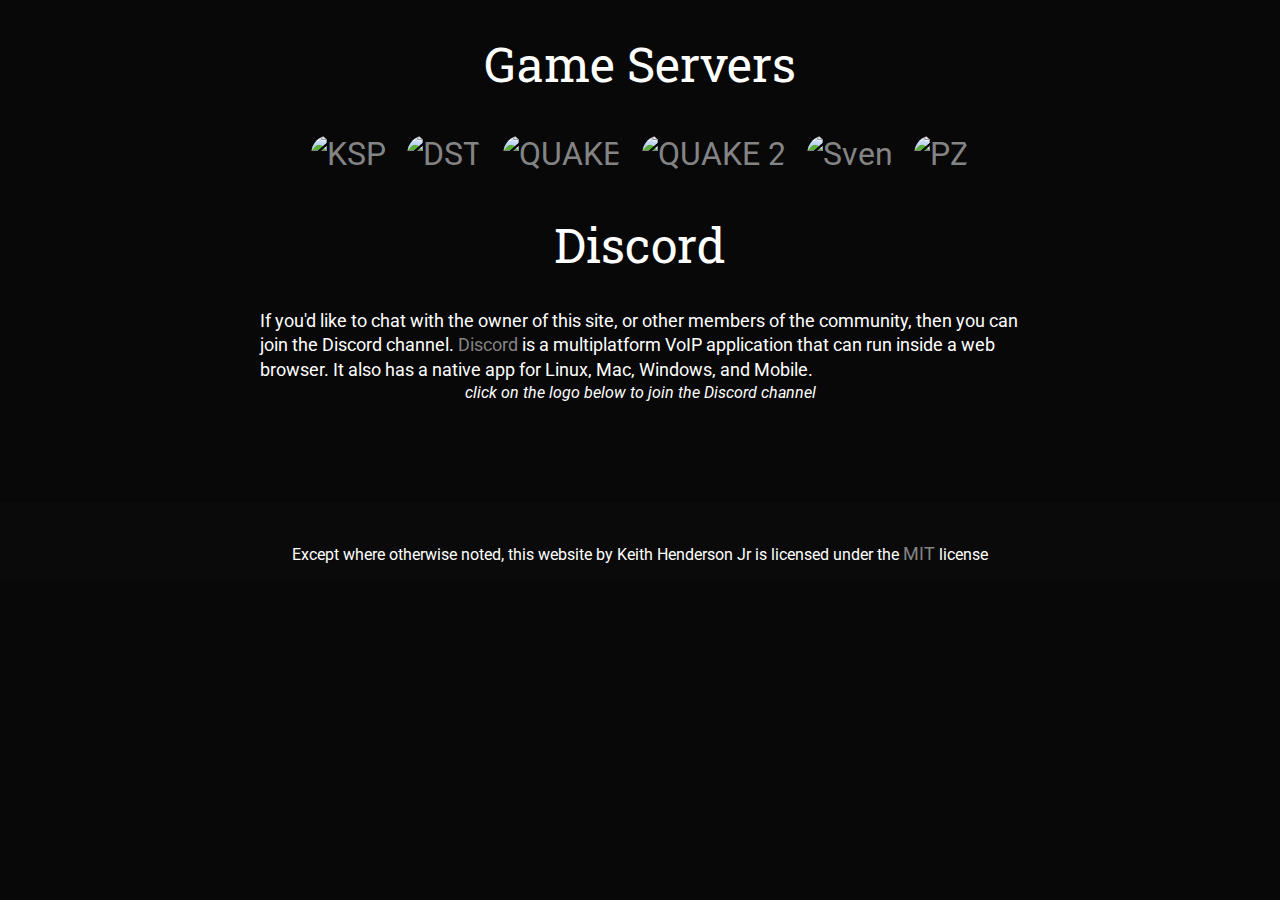
==== index.html @ 56367406 "Redesigned the site:   -removed some clutter by moving the social links   to the footer   -removed i" ====
<!DOCTYPE html>
<!-- I'm still learning here! http://web.archive.org/web/20161005234156/https://ghostsquad57.com/ -->
<html lang="en-US">
  <head>
    <meta charset="utf-8">
    <title>GhostSquad57 - Official Website</title>
    <meta property="og:image" content="https://i.imgur.com/WPpM9kD.png">
    <meta name="description" content="The Home of GhostSquad57">
    <meta name="keywords" content="Linux Gaming, GhostSquad57, Linux">
    <meta name="author" content="Keith Henderson Jr">
    <meta name="viewport" content="width=device-width, initial-scale=1.0"> <!-- for mobile scaling  -->
    <meta name="referrer" content="no-referrer">
    <link rel="stylesheet" type="text/css" href="/style.css">
    <link href="https://fonts.googleapis.com/css?family=Roboto|Roboto+Slab|Roboto+Mono|Lato|Open+Sans" rel="stylesheet" />
    <link rel="stylesheet" href="https://use.fontawesome.com/releases/v5.0.9/css/all.css" integrity="sha384-5SOiIsAziJl6AWe0HWRKTXlfcSHKmYV4RBF18PPJ173Kzn7jzMyFuTtk8JA7QQG1" crossorigin="anonymous">
    <link rel="icon" type="image/x-icon" href="/favicon.ico" />
  </head>
<body>

<div class="servers">
  <h1>Game Servers</h1>
  <ul>
    <li>
      <a href="#ksp">
        <img class="round" src="https://i.imgur.com/MyoWzZU.jpg" alt="KSP">
      </a>
    </li>
    <li>
      <a href="#dst">
        <img class="round" src="https://i.imgur.com/eATu5vo.jpg" alt="DST">
      </a>
    </li>
    <li>
      <a href="#quake">
        <img class="round" src="https://i.imgur.com/nVe7TCI.jpg" alt="QUAKE">
      </a>
    </li>
    <li>
      <a href="#quake2">
        <img class="round" src="https://i.imgur.com/ZENzcDO.jpg" alt="QUAKE 2">
      </a>
    </li>
    <li>
      <a href="#sven">
        <img class="round" src="https://i.imgur.com/ttKg9ml.png" alt="Sven">
      </a>
    </li>
    <li>
      <a href="#pz">
        <img class="round" src="https://i.imgur.com/2bw7NpO.jpg" alt="PZ">
      </a>
    </li>
  </ul>
</div>

<div id="ksp" class="hidden-box">
  <h2>Kerbal Space Program</h2>
  <p>
    • IP Address: ghostsquad57.com<br>
    • Port: 6702<br>
    • Software: <a href="https://d-mp.org/">DMP</a> is used to host the server<br>
    • Mods: <a href="https://mods.curse.com/ksp-mods/kerbal/228561-kerbal-inventory-system-kis">KIS</a> and <a href="https://mods.curse.com/ksp-mods/kerbal/223900-kerbal-attachment-system-kas">KAS</a><br>
    • Gamemode: Sandbox<br>
    • Difficulty: Normal<br>
    • WarpMode: Subspace<br>
    • Maxplayers: 10
  </p>
</div>

<div id="dst" class="hidden-box">
  <h2>Don't Starve Together</h2>
  <p>
    • IP Address: ghostsquad57.com<br>
    • Port: 10998<br>
    • Mods: None<br>
    • Gamemode: Endless - Cooperative<br>
    • Maxplayers: 10<br>
    • Special Thanks: Thanks to Redakted for helping setup Caves!
  </p>
</div>

<div id="quake" class="hidden-box">
  <h2>QUAKE</h2>
  <p>
    • IP Address: ghostsquad57.com<br>
    • Port: 28501<br>
    • Software: <a href="http://nquake.com/">nQuakesv</a><br>
    • Mods: KTX and QWFWD<br>
    • Gamemode: Free-For-All (FFA)<br>
    • Maps: dm4, dm6 and hate<br>
    • Maxplayers: 8
  </p>
</div>

<div id="quake2" class="hidden-box">
  <h2>QUAKE 2</h2>
  <p>
    • IP Address: ghostsquad57.com<br>
    • Port: 27910<br>
    • Software: <a href="http://skuller.net/q2pro/">q2pro</a><br>
    • Mods: None<br>
    • Gamemode: Free-For-All (FFA)<br>
    • Maps: q2dm1 through q2dm8<br>
    • Maxplayers: 8
  </p>
</div>

<div id="sven" class="hidden-box">
  <h2>Sven Co-Op</h2>
  <p>
    • IP Address: ghostsquad57.com<br>
    • Port: 28015<br>
    • Mods: <a href="https://forums.svencoop.com/showthread.php/44067-Plugin-Anti-Rush">Anti-Rush</a><br>
    • Maps: Standard Sven Maps<br>
    • Maxplayers: 8
  </p>
</div>

<div id="pz" class="hidden-box">
  <h2>Project Zomboid</h2>
  <p>
    • IP Address: ghostsquad57.com<br>
    • Port: 16261<br>
    • Mode: PvP/PvE<br>
    • Mods: MoreBuild, ORGM, ORGMSilencer, POS, PZGate, CraftHelper, GlobalRadios, svgMCerdato<br>
    • Maps: Vanilla Maps<br>
    • Sandbox Vars: You can find the SandboxVars file <a href="https://pastebin.com/raw/GgDtdbA8">here</a><br>
    • Maxplayers: 32
  </p>
</div>

<div class="discord">
  <h1>Discord</h1>
  <p>
    If you'd like to chat with the owner of this site, or other members of the community, then you can join the Discord channel.
    <a href="https://discordapp.com/">Discord</a> is a multiplatform VoIP application that can run inside a web browser. It also has a native app for Linux, Mac, Windows, and Mobile.
  </p>
   <em>click on the logo below to join the Discord channel</em>
   <br>
   <a href="https://discord.gg/r5ksmmE">
   <i class="fab fa-discord fa-fw fa-lg" aria-hidden="true"></i>
  </a>
</div>

<footer>
  <div class="social">
      <ul>
        <li>
          <a href="mailto:keithhendersonjr@gmail.com">
            <i class="fa fa-envelope fa-fw fa-lg" aria-hidden="true"></i>
          </a>
        </li>
        <li>
          <a href="https://twitter.com/GhostSquad57">
            <i class="fab fa-twitter fa-fw fa-lg" aria-hidden="true"></i>
          </a>
        </li>
        <li>
          <a href="https://www.youtube.com/channel/UCQZbfMs3ytzjT0hLEvJPvcQ"><i class="fab fa-youtube fa-fw fa-lg" aria-hidden="true"></i>
          </a>
        </li>
        <li>
          <a href="https://www.twitch.tv/ghostsquad57"><i class="fab fa-twitch fa-fw fa-lg" aria-hidden="true"></i>
          </a>
        </li>
        <li>
          <a href="https://keybase.io/ghostsquad57"><i class="fa fa-key fa-fw fa-lg" aria-hidden="true"></i>
          </a>
        </li>
        <li>
          <a href="https://github.com/GhostSquad57/website"><i class="fab fa-github fa-fw fa-lg" aria-hidden="true"></i>
          </a>
        </li>
      </ul>
  Except where otherwise noted, this website by Keith Henderson Jr is licensed under the <a rel="license" href="https://raw.githubusercontent.com/GhostSquad57/website/master/LICENSE">MIT</a> license
</footer>

</body>
</html>
---- style.css ----
/* main css file used for ghostsquad57.com
 * I prefer keeping text aligned in the middle
 * I'm also fond of using a serif font for headings
 * I personally like a dark style for webpages
 * rem is used for font sizes because I find it easier to use
 * */

html, body {
  background-color: #080808;
  color: #ffffff;
  font-family: 'Roboto','Lato','Open Sans',sans-serif;
  text-align: center;
  margin: 0px;
  padding: 0px;
  background-image: url("https://i.imgur.com/XnUmEDv.png");
  background-attachment: fixed;
  background-position: center;
  background-repeat: no-repeat;
  background-size: cover;
}

header {
  margin-top: 50px;
}

h1+p {
  text-align: left;
  font-size: 1.1rem;
  max-width: 760px;
  margin: auto;
  line-height: 140%;
}

.center {
  margin: auto;
}

.round {
  border-radius: 256px;
  transition: border-radius 0.6s;
}

.round:hover {
  border-radius: 10px;
}

.blur:hover {
  filter: blur(3px);
}

.closebutton {
  float: right;
  font-size: 32px;
}

code {
  font-family: 'Roboto Mono','monospace';
  color: #008000;
  background: black;
  padding: 3px;
}

ul {
    list-style-type: none; /* prevents markers */
    margin: 0;
    padding: 0;
    font-size: 1.4rem;
}

ul h1 {
  margin-top: 50px;
}

.servers ul li {
  display: inline-block;
}

div li a {
  display: block;
  font-size: 2rem;
  color: white; /* elements start white */
  text-align: center;
  padding: 8px 8px;
  text-decoration: none;
  transition: background-color 0.2s; /* transition from color to hover color */
}

div.discord a i {
 font-size: 200px;
 padding-top: 35px;
}

div.discord a i:hover {
  color: #7289DA;
}

div.social li a:hover {
  background-color: #ffffff; /* color to change on hover of anchor elements */
  color: #1c1c1c;
}

div.social ul li {
  display: inline-block;
}

div.social a {
  font-size: 18px;
}

h1,h2,h3,h4,h5,h6 { /* I like serif fonts for headers, mka? */
  font-family: "Roboto Slab",serif;
  font-weight: normal;
}

h1 {
  font-size: 3rem;
}

h2 {
  font-size: 2.6rem;
}

p {
  /*max-width: 65%;
  min-width: 65%;*/
}

a:link {
  color: #848484;
  text-decoration: none;
}

a:visited {
  color: #848484;
}

a:hover {
  color: white;
  text-decoration: underline;
}

a:active {
  color: white;
}

.hidden-box {
  display: none;
}

#ksp:target,#dst:target,#quake:target,#quake2:target,#sven:target,#pz:target {
  display: block;
}

footer {
  background: #0A0A0A;
  padding-bottom: 15px;
  padding-top: 15px;
  width: 100%;
  margin-top: 100px;
}
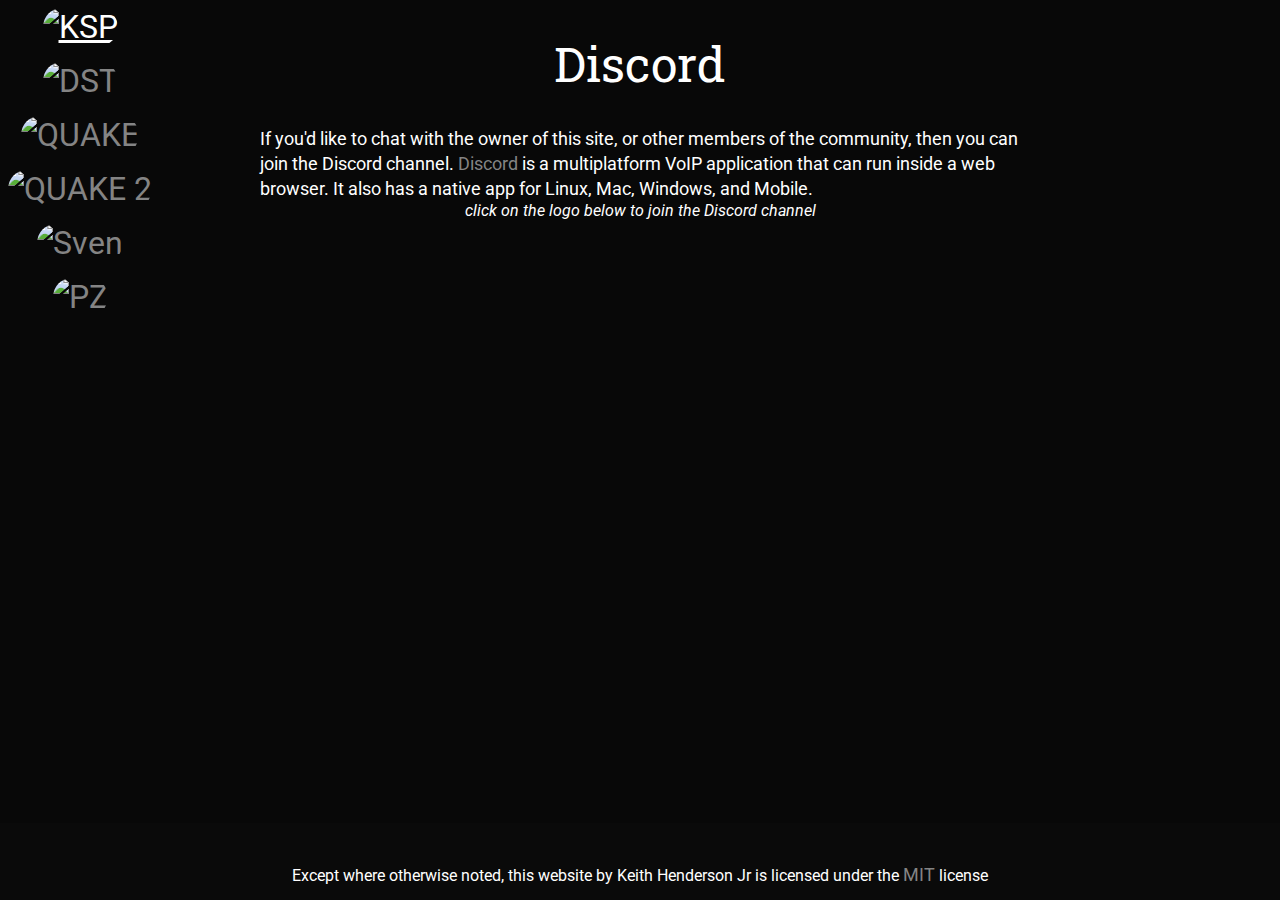
==== commit 382e3769: "Did a complete redesign of the wait:  The goal was to make the site much more appealing and simplist" ====
--- a/index.html
+++ b/index.html
@@ -18,7 +18,6 @@
 <body>
 
 <div class="servers">
-  <h1>Game Servers</h1>
   <ul>
     <li>
       <a href="#ksp">
@@ -53,7 +52,14 @@
   </ul>
 </div>
 
+<div id="close-btn" class="hidden-box">
+  <i class="fas fa-times"></i>
+</div>
+
 <div id="ksp" class="hidden-box">
+  <a class="closebutton" href="#">
+    <i class="fa fa-times" aria-hidden="true"></i>
+  </a>
   <h2>Kerbal Space Program</h2>
   <p>
     • IP Address: ghostsquad57.com<br>
@@ -68,6 +74,9 @@
 </div>
 
 <div id="dst" class="hidden-box">
+  <a class="closebutton" href="#">
+    <i class="fa fa-times" aria-hidden="true"></i>
+  </a>
   <h2>Don't Starve Together</h2>
   <p>
     • IP Address: ghostsquad57.com<br>
@@ -80,6 +89,9 @@
 </div>
 
 <div id="quake" class="hidden-box">
+  <a class="closebutton" href="#">
+    <i class="fa fa-times" aria-hidden="true"></i>
+  </a>
   <h2>QUAKE</h2>
   <p>
     • IP Address: ghostsquad57.com<br>
@@ -93,6 +105,9 @@
 </div>
 
 <div id="quake2" class="hidden-box">
+  <a class="closebutton" href="#">
+    <i class="fa fa-times" aria-hidden="true"></i>
+  </a>
   <h2>QUAKE 2</h2>
   <p>
     • IP Address: ghostsquad57.com<br>
@@ -106,6 +121,9 @@
 </div>
 
 <div id="sven" class="hidden-box">
+  <a class="closebutton" href="#">
+    <i class="fa fa-times" aria-hidden="true"></i>
+  </a>
   <h2>Sven Co-Op</h2>
   <p>
     • IP Address: ghostsquad57.com<br>
@@ -117,6 +135,9 @@
 </div>
 
 <div id="pz" class="hidden-box">
+  <a class="closebutton" href="#">
+    <i class="fa fa-times" aria-hidden="true"></i>
+  </a>
   <h2>Project Zomboid</h2>
   <p>
     • IP Address: ghostsquad57.com<br>
--- a/style.css
+++ b/style.css
@@ -12,11 +12,6 @@
   text-align: center;
   margin: 0px;
   padding: 0px;
-  background-image: url("https://i.imgur.com/XnUmEDv.png");
-  background-attachment: fixed;
-  background-position: center;
-  background-repeat: no-repeat;
-  background-size: cover;
 }
 
 header {
@@ -71,8 +66,19 @@
   margin-top: 50px;
 }
 
+.servers {
+  position: absolute;
+  top: 0px;
+  z-index: 100;
+}
+
 .servers ul li {
-  display: inline-block;
+  display: block;
+}
+
+.servers ul li img {
+  height: 50px;
+  width: 50px;
 }
 
 div li a {
@@ -149,6 +155,32 @@
 
 #ksp:target,#dst:target,#quake:target,#quake2:target,#sven:target,#pz:target {
   display: block;
+  position: fixed;
+  top: 0;
+  left: 0;
+  right: 0;
+  bottom: 0;
+  overflow: auto;
+  z-index: 1;
+}
+
+#ksp:target {
+  background-image: url("https://i.imgur.com/bnFsbS3.jpg");
+}
+#dst:target {
+  background-image: url("https://i.imgur.com/x9iUBlf.jpg");
+}
+#quake:target {
+  background-image: url("https://i.imgur.com/x0i64Zm.png");
+}
+#quake2:target {
+  background-image: url("https://i.imgur.com/SgMrTpa.jpg");
+}
+#sven:target {
+  background-image: url("https://i.imgur.com/UF6Lptv.png");
+}
+#pz:target {
+  background-image: url("https://i.imgur.com/3DWmIzN.jpg");
 }
 
 footer {
@@ -157,4 +189,7 @@
   padding-top: 15px;
   width: 100%;
   margin-top: 100px;
+  position: fixed;
+  bottom: 0px;
+  z-index: 100;
 }
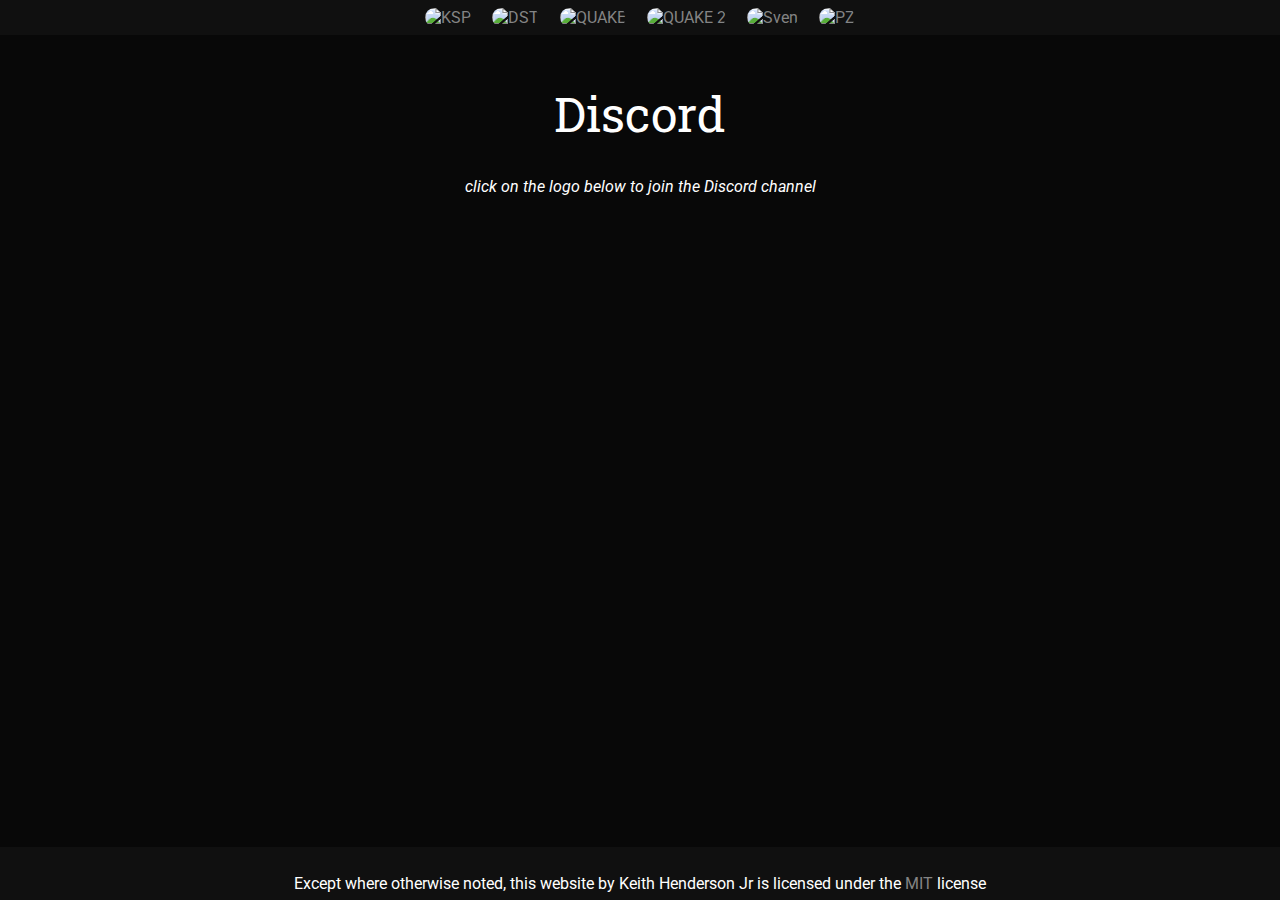
==== commit 2a0b29d0: "-Modified the site to be more mobile friendly" ====
--- a/index.html
+++ b/index.html
@@ -14,47 +14,50 @@
     <link href="https://fonts.googleapis.com/css?family=Roboto|Roboto+Slab|Roboto+Mono|Lato|Open+Sans" rel="stylesheet" />
     <link rel="stylesheet" href="https://use.fontawesome.com/releases/v5.0.9/css/all.css" integrity="sha384-5SOiIsAziJl6AWe0HWRKTXlfcSHKmYV4RBF18PPJ173Kzn7jzMyFuTtk8JA7QQG1" crossorigin="anonymous">
     <link rel="icon" type="image/x-icon" href="/favicon.ico" />
+    <script src="script.js"></script>
   </head>
 <body>
 
-<div class="servers">
+<header>
+  <button id="serv-btn" onclick="toggleServers()">
+    <i class="fas fa-bars" onclick="toggleServers"></i>
+  </button>
+</div>
   <ul>
-    <li>
-      <a href="#ksp">
-        <img class="round" src="https://i.imgur.com/MyoWzZU.jpg" alt="KSP">
-      </a>
-    </li>
-    <li>
-      <a href="#dst">
-        <img class="round" src="https://i.imgur.com/eATu5vo.jpg" alt="DST">
-      </a>
-    </li>
-    <li>
-      <a href="#quake">
-        <img class="round" src="https://i.imgur.com/nVe7TCI.jpg" alt="QUAKE">
-      </a>
-    </li>
-    <li>
-      <a href="#quake2">
-        <img class="round" src="https://i.imgur.com/ZENzcDO.jpg" alt="QUAKE 2">
-      </a>
-    </li>
-    <li>
-      <a href="#sven">
-        <img class="round" src="https://i.imgur.com/ttKg9ml.png" alt="Sven">
-      </a>
-    </li>
-    <li>
-      <a href="#pz">
-        <img class="round" src="https://i.imgur.com/2bw7NpO.jpg" alt="PZ">
-      </a>
-    </li>
+    <div id="servers" class="social">
+      <li>
+        <a href="#ksp">
+          <img class="round" src="https://i.imgur.com/MyoWzZU.jpg" alt="KSP">
+        </a>
+      </li>
+      <li>
+        <a href="#dst">
+          <img class="round" src="https://i.imgur.com/eATu5vo.jpg" alt="DST">
+        </a>
+      </li>
+      <li>
+        <a href="#quake">
+          <img class="round" src="https://i.imgur.com/nVe7TCI.jpg" alt="QUAKE">
+        </a>
+      </li>
+      <li>
+        <a href="#quake2">
+          <img class="round" src="https://i.imgur.com/ZENzcDO.jpg" alt="QUAKE 2">
+        </a>
+      </li>
+      <li>
+        <a href="#sven">
+          <img class="round" src="https://i.imgur.com/ttKg9ml.png" alt="Sven">
+        </a>
+      </li>
+      <li>
+        <a href="#pz">
+          <img class="round" src="https://i.imgur.com/2bw7NpO.jpg" alt="PZ">
+        </a>
+      </li>
+    </div>
   </ul>
-</div>
-
-<div id="close-btn" class="hidden-box">
-  <i class="fas fa-times"></i>
-</div>
+</header>
 
 <div id="ksp" class="hidden-box">
   <a class="closebutton" href="#">
@@ -152,10 +155,6 @@
 
 <div class="discord">
   <h1>Discord</h1>
-  <p>
-    If you'd like to chat with the owner of this site, or other members of the community, then you can join the Discord channel.
-    <a href="https://discordapp.com/">Discord</a> is a multiplatform VoIP application that can run inside a web browser. It also has a native app for Linux, Mac, Windows, and Mobile.
-  </p>
    <em>click on the logo below to join the Discord channel</em>
    <br>
    <a href="https://discord.gg/r5ksmmE">
@@ -163,6 +162,9 @@
   </a>
 </div>
 
+<div class="mobile-padding">
+</div>
+
 <footer>
   <div class="social">
       <ul>
--- a/style.css
+++ b/style.css
@@ -14,10 +14,6 @@
   padding: 0px;
 }
 
-header {
-  margin-top: 50px;
-}
-
 h1+p {
   text-align: left;
   font-size: 1.1rem;
@@ -32,7 +28,7 @@
 
 .round {
   border-radius: 256px;
-  transition: border-radius 0.6s;
+  transition: border-radius 0.3s;
 }
 
 .round:hover {
@@ -45,7 +41,10 @@
 
 .closebutton {
   float: right;
-  font-size: 32px;
+  font-size: 2rem;
+  position: absolute;
+  top: 5px;
+  right: 8px;
 }
 
 code {
@@ -56,29 +55,53 @@
 }
 
 ul {
-    list-style-type: none; /* prevents markers */
-    margin: 0;
-    padding: 0;
-    font-size: 1.4rem;
-}
-
-ul h1 {
-  margin-top: 50px;
-}
-
-.servers {
-  position: absolute;
+  list-style-type: none; /* prevents markers */
+  margin: 0;
+  padding: 0;
+  font-size: 1.4rem;
+}
+
+header {
+  position: fixed;
+  width: 100%;
   top: 0px;
-  z-index: 100;
-}
-
-.servers ul li {
-  display: block;
-}
-
-.servers ul li img {
-  height: 50px;
-  width: 50px;
+  background: #101010;
+}
+
+header ul li {
+  display: inline-block
+}
+
+header ul li img {
+  height: 3rem;
+  width: 3rem;
+}
+
+#serv-btn {
+  display: none;
+  margin: auto;
+  font-size: 32px;
+  color: white;
+  background-color: #101010;
+  text-decoration: none;
+  text-align: center;
+  border: none;
+}
+
+@media only screen and (max-width: 600px) {
+  header ul li img {
+    height: 2rem;
+    width: 2rem;
+  }
+  .mobile-padding {
+    padding-bottom: 140px;
+  }
+  #servers {
+    display: none;
+  }
+  #serv-btn {
+    display: block;
+  }
 }
 
 div li a {
@@ -110,7 +133,7 @@
 }
 
 div.social a {
-  font-size: 18px;
+  font-size: 1rem;
 }
 
 h1,h2,h3,h4,h5,h6 { /* I like serif fonts for headers, mka? */
@@ -120,6 +143,7 @@
 
 h1 {
   font-size: 3rem;
+  padding-top: 50px;
 }
 
 h2 {
@@ -151,6 +175,12 @@
 
 .hidden-box {
   display: none;
+  font-size: 1rem;
+}
+
+.hidden-box p {
+  margin-right: auto;
+  margin-left: auto;
 }
 
 #ksp:target,#dst:target,#quake:target,#quake2:target,#sven:target,#pz:target {
@@ -161,35 +191,17 @@
   right: 0;
   bottom: 0;
   overflow: auto;
-  z-index: 1;
-}
-
-#ksp:target {
-  background-image: url("https://i.imgur.com/bnFsbS3.jpg");
-}
-#dst:target {
-  background-image: url("https://i.imgur.com/x9iUBlf.jpg");
-}
-#quake:target {
-  background-image: url("https://i.imgur.com/x0i64Zm.png");
-}
-#quake2:target {
-  background-image: url("https://i.imgur.com/SgMrTpa.jpg");
-}
-#sven:target {
-  background-image: url("https://i.imgur.com/UF6Lptv.png");
-}
-#pz:target {
-  background-image: url("https://i.imgur.com/3DWmIzN.jpg");
+  background-color: #080808;
 }
 
 footer {
-  background: #0A0A0A;
-  padding-bottom: 15px;
-  padding-top: 15px;
+  font-size: 1rem;
+  background: #101010;
+  padding-bottom: 7px;
+  padding-top: 1px;
   width: 100%;
   margin-top: 100px;
   position: fixed;
   bottom: 0px;
-  z-index: 100;
-}
+  z-index: 1;
+}
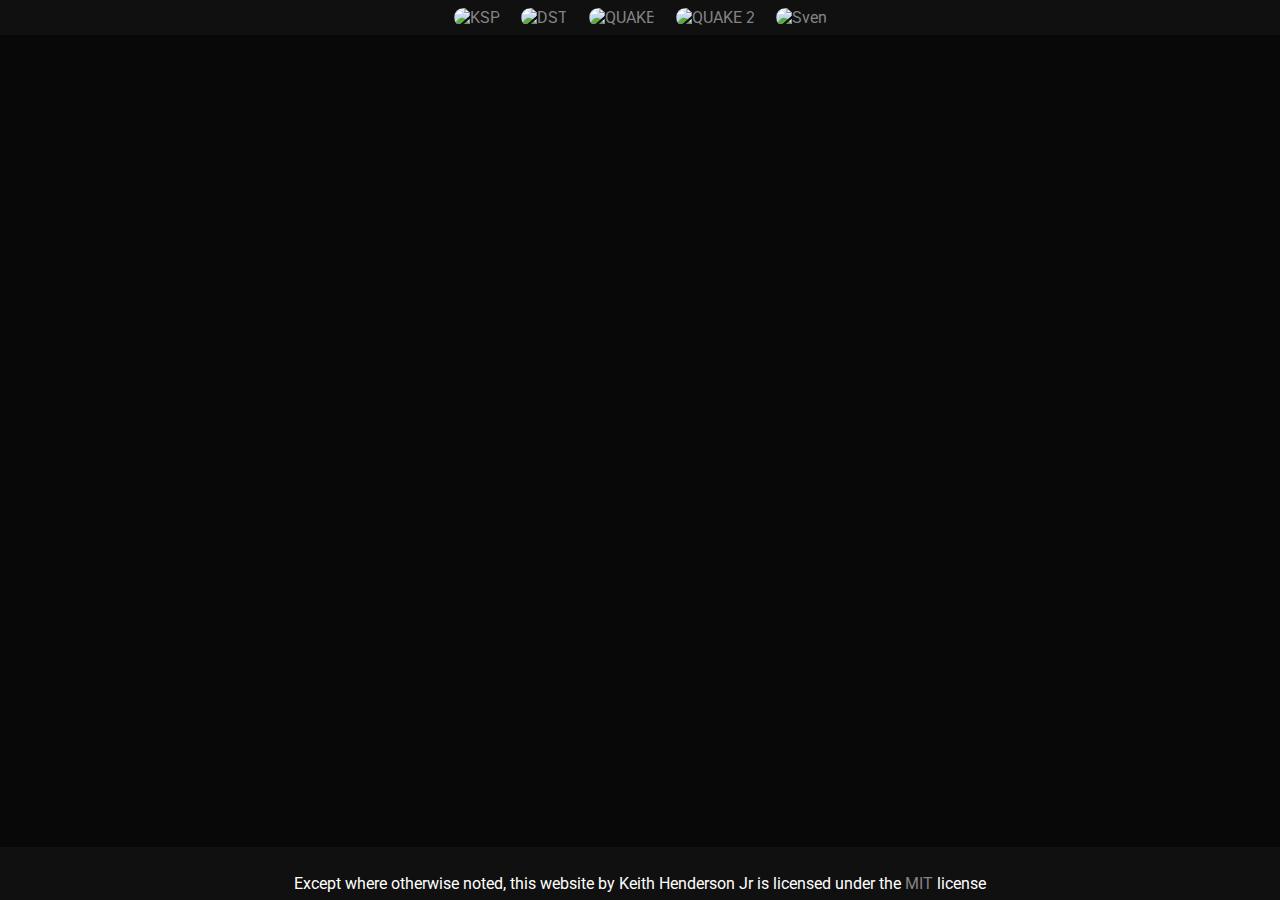
==== commit 158ba669: "Removed the zomboid server for good." ====
--- a/index.html
+++ b/index.html
@@ -48,11 +48,6 @@
       <li>
         <a href="#sven">
           <img class="round" src="https://i.imgur.com/ttKg9ml.png" alt="Sven">
-        </a>
-      </li>
-      <li>
-        <a href="#pz">
-          <img class="round" src="https://i.imgur.com/2bw7NpO.jpg" alt="PZ">
         </a>
       </li>
     </div>
@@ -137,32 +132,10 @@
   </p>
 </div>
 
-<div id="pz" class="hidden-box">
-  <a class="closebutton" href="#">
-    <i class="fa fa-times" aria-hidden="true"></i>
-  </a>
-  <h2>Project Zomboid</h2>
-  <p>
-    • IP Address: ghostsquad57.com<br>
-    • Port: 16261<br>
-    • Mode: PvP/PvE<br>
-    • Mods: MoreBuild, ORGM, ORGMSilencer, POS, PZGate, CraftHelper, GlobalRadios, svgMCerdato<br>
-    • Maps: Vanilla Maps<br>
-    • Sandbox Vars: You can find the SandboxVars file <a href="https://pastebin.com/raw/GgDtdbA8">here</a><br>
-    • Maxplayers: 32
-  </p>
-</div>
-
 <div class="discord">
-  <h1>Discord</h1>
-   <em>click on the logo below to join the Discord channel</em>
-   <br>
-   <a href="https://discord.gg/r5ksmmE">
+  <a href="https://discord.gg/r5ksmmE">
    <i class="fab fa-discord fa-fw fa-lg" aria-hidden="true"></i>
   </a>
-</div>
-
-<div class="mobile-padding">
 </div>
 
 <footer>
--- a/style.css
+++ b/style.css
@@ -62,7 +62,6 @@
 }
 
 header {
-  position: fixed;
   width: 100%;
   top: 0px;
   background: #101010;
@@ -92,9 +91,6 @@
   header ul li img {
     height: 2rem;
     width: 2rem;
-  }
-  .mobile-padding {
-    padding-bottom: 140px;
   }
   #servers {
     display: none;
@@ -114,9 +110,11 @@
   transition: background-color 0.2s; /* transition from color to hover color */
 }
 
-div.discord a i {
- font-size: 200px;
- padding-top: 35px;
+div.discord {
+  font-size: 200px;
+  margin: auto;
+  padding-top: 75px;
+  z-index: 0;
 }
 
 div.discord a i:hover {
@@ -183,7 +181,7 @@
   margin-left: auto;
 }
 
-#ksp:target,#dst:target,#quake:target,#quake2:target,#sven:target,#pz:target {
+#ksp:target,#dst:target,#quake:target,#quake2:target,#sven:target {
   display: block;
   position: fixed;
   top: 0;
@@ -192,6 +190,7 @@
   bottom: 0;
   overflow: auto;
   background-color: #080808;
+  z-index: 1;
 }
 
 footer {
@@ -200,7 +199,6 @@
   padding-bottom: 7px;
   padding-top: 1px;
   width: 100%;
-  margin-top: 100px;
   position: fixed;
   bottom: 0px;
   z-index: 1;
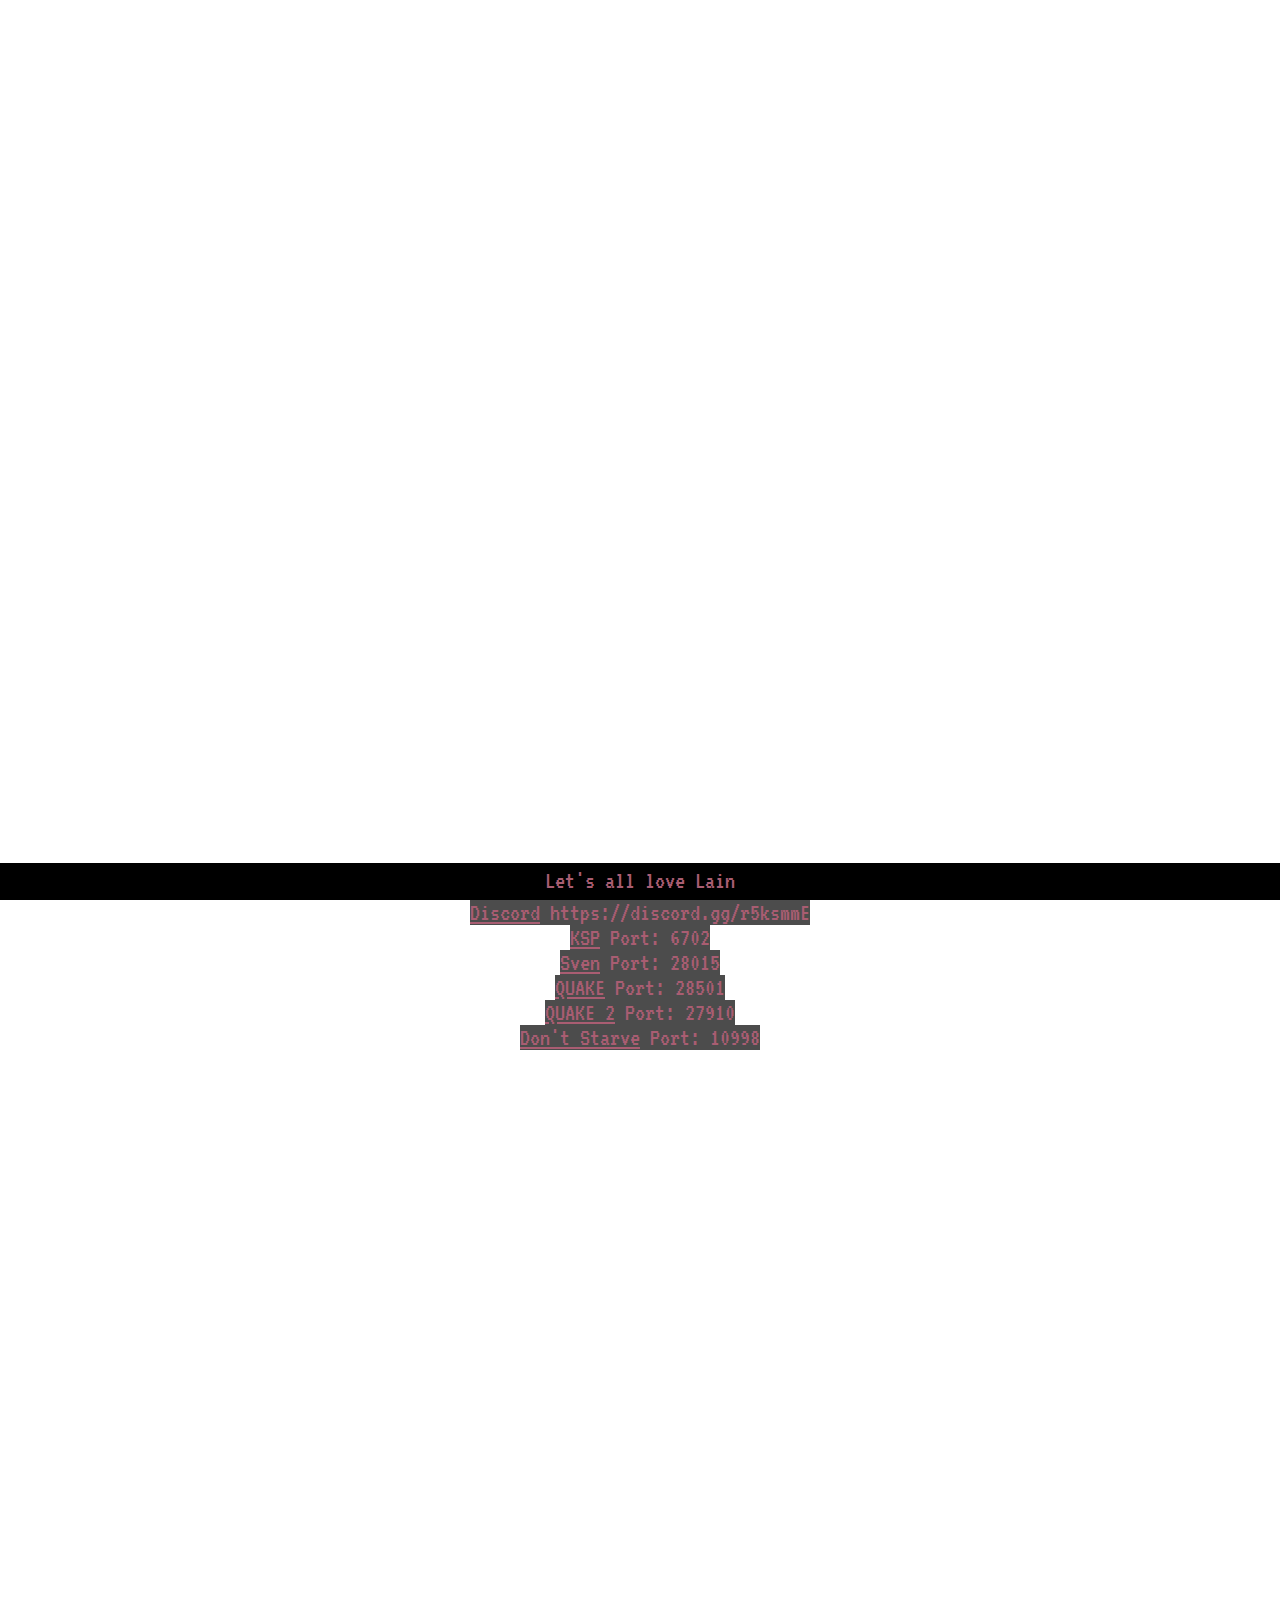
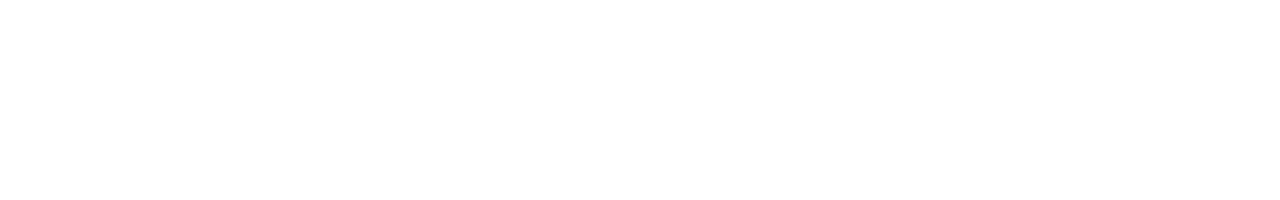
==== commit c933cce9: "Welcome to my new site!" ====
--- a/index.html
+++ b/index.html
@@ -3,172 +3,47 @@
 <html lang="en-US">
   <head>
     <meta charset="utf-8">
-    <title>GhostSquad57 - Official Website</title>
-    <meta property="og:image" content="https://i.imgur.com/WPpM9kD.png">
-    <meta name="description" content="The Home of GhostSquad57">
-    <meta name="keywords" content="Linux Gaming, GhostSquad57, Linux">
+    <title>welcome</title>
+    <meta name="description" content="homepage for ghostsquad57">
+    <meta name="keywords" content="Linux Gaming, GhostSquad57, Linux, lain">
     <meta name="author" content="Keith Henderson Jr">
     <meta name="viewport" content="width=device-width, initial-scale=1.0"> <!-- for mobile scaling  -->
     <meta name="referrer" content="no-referrer">
     <link rel="stylesheet" type="text/css" href="/style.css">
-    <link href="https://fonts.googleapis.com/css?family=Roboto|Roboto+Slab|Roboto+Mono|Lato|Open+Sans" rel="stylesheet" />
-    <link rel="stylesheet" href="https://use.fontawesome.com/releases/v5.0.9/css/all.css" integrity="sha384-5SOiIsAziJl6AWe0HWRKTXlfcSHKmYV4RBF18PPJ173Kzn7jzMyFuTtk8JA7QQG1" crossorigin="anonymous">
+    <link href="https://fonts.googleapis.com/css?family=Roboto|Roboto+Slab|Roboto+Mono|Lato|Open+Sans|VT323" rel="stylesheet" />
     <link rel="icon" type="image/x-icon" href="/favicon.ico" />
-    <script src="script.js"></script>
   </head>
+
 <body>
+<audio autoplay loop>
+  <source src="https://my.mixtape.moe/zvxhwe.aac" type="audio/aac">
+</audio>
+<div class="parallax"></div>
 
-<header>
-  <button id="serv-btn" onclick="toggleServers()">
-    <i class="fas fa-bars" onclick="toggleServers"></i>
-  </button>
-</div>
-  <ul>
-    <div id="servers" class="social">
-      <li>
-        <a href="#ksp">
-          <img class="round" src="https://i.imgur.com/MyoWzZU.jpg" alt="KSP">
-        </a>
-      </li>
-      <li>
-        <a href="#dst">
-          <img class="round" src="https://i.imgur.com/eATu5vo.jpg" alt="DST">
-        </a>
-      </li>
-      <li>
-        <a href="#quake">
-          <img class="round" src="https://i.imgur.com/nVe7TCI.jpg" alt="QUAKE">
-        </a>
-      </li>
-      <li>
-        <a href="#quake2">
-          <img class="round" src="https://i.imgur.com/ZENzcDO.jpg" alt="QUAKE 2">
-        </a>
-      </li>
-      <li>
-        <a href="#sven">
-          <img class="round" src="https://i.imgur.com/ttKg9ml.png" alt="Sven">
-        </a>
-      </li>
-    </div>
-  </ul>
-</header>
-
-<div id="ksp" class="hidden-box">
-  <a class="closebutton" href="#">
-    <i class="fa fa-times" aria-hidden="true"></i>
-  </a>
-  <h2>Kerbal Space Program</h2>
-  <p>
-    • IP Address: ghostsquad57.com<br>
-    • Port: 6702<br>
-    • Software: <a href="https://d-mp.org/">DMP</a> is used to host the server<br>
-    • Mods: <a href="https://mods.curse.com/ksp-mods/kerbal/228561-kerbal-inventory-system-kis">KIS</a> and <a href="https://mods.curse.com/ksp-mods/kerbal/223900-kerbal-attachment-system-kas">KAS</a><br>
-    • Gamemode: Sandbox<br>
-    • Difficulty: Normal<br>
-    • WarpMode: Subspace<br>
-    • Maxplayers: 10
-  </p>
-</div>
-
-<div id="dst" class="hidden-box">
-  <a class="closebutton" href="#">
-    <i class="fa fa-times" aria-hidden="true"></i>
-  </a>
-  <h2>Don't Starve Together</h2>
-  <p>
-    • IP Address: ghostsquad57.com<br>
-    • Port: 10998<br>
-    • Mods: None<br>
-    • Gamemode: Endless - Cooperative<br>
-    • Maxplayers: 10<br>
-    • Special Thanks: Thanks to Redakted for helping setup Caves!
-  </p>
-</div>
-
-<div id="quake" class="hidden-box">
-  <a class="closebutton" href="#">
-    <i class="fa fa-times" aria-hidden="true"></i>
-  </a>
-  <h2>QUAKE</h2>
-  <p>
-    • IP Address: ghostsquad57.com<br>
-    • Port: 28501<br>
-    • Software: <a href="http://nquake.com/">nQuakesv</a><br>
-    • Mods: KTX and QWFWD<br>
-    • Gamemode: Free-For-All (FFA)<br>
-    • Maps: dm4, dm6 and hate<br>
-    • Maxplayers: 8
-  </p>
-</div>
-
-<div id="quake2" class="hidden-box">
-  <a class="closebutton" href="#">
-    <i class="fa fa-times" aria-hidden="true"></i>
-  </a>
-  <h2>QUAKE 2</h2>
-  <p>
-    • IP Address: ghostsquad57.com<br>
-    • Port: 27910<br>
-    • Software: <a href="http://skuller.net/q2pro/">q2pro</a><br>
-    • Mods: None<br>
-    • Gamemode: Free-For-All (FFA)<br>
-    • Maps: q2dm1 through q2dm8<br>
-    • Maxplayers: 8
-  </p>
-</div>
-
-<div id="sven" class="hidden-box">
-  <a class="closebutton" href="#">
-    <i class="fa fa-times" aria-hidden="true"></i>
-  </a>
-  <h2>Sven Co-Op</h2>
-  <p>
-    • IP Address: ghostsquad57.com<br>
-    • Port: 28015<br>
-    • Mods: <a href="https://forums.svencoop.com/showthread.php/44067-Plugin-Anti-Rush">Anti-Rush</a><br>
-    • Maps: Standard Sven Maps<br>
-    • Maxplayers: 8
-  </p>
-</div>
-
-<div class="discord">
-  <a href="https://discord.gg/r5ksmmE">
-   <i class="fab fa-discord fa-fw fa-lg" aria-hidden="true"></i>
-  </a>
+<div class="infobox">
+    <code>
+      <u>Discord</u>
+      https://discord.gg/r5ksmmE
+      <br>
+      <u>KSP</u>
+      Port: 6702
+      <br>
+      <u>Sven</u>
+      Port: 28015
+      <br>
+      <u>QUAKE</u>
+      Port: 28501
+      <br>
+      <u>QUAKE 2</u>
+      Port: 27910
+      <br>
+      <u>Don't Starve</u>
+      Port: 10998
+    </code>
 </div>
 
 <footer>
-  <div class="social">
-      <ul>
-        <li>
-          <a href="mailto:keithhendersonjr@gmail.com">
-            <i class="fa fa-envelope fa-fw fa-lg" aria-hidden="true"></i>
-          </a>
-        </li>
-        <li>
-          <a href="https://twitter.com/GhostSquad57">
-            <i class="fab fa-twitter fa-fw fa-lg" aria-hidden="true"></i>
-          </a>
-        </li>
-        <li>
-          <a href="https://www.youtube.com/channel/UCQZbfMs3ytzjT0hLEvJPvcQ"><i class="fab fa-youtube fa-fw fa-lg" aria-hidden="true"></i>
-          </a>
-        </li>
-        <li>
-          <a href="https://www.twitch.tv/ghostsquad57"><i class="fab fa-twitch fa-fw fa-lg" aria-hidden="true"></i>
-          </a>
-        </li>
-        <li>
-          <a href="https://keybase.io/ghostsquad57"><i class="fa fa-key fa-fw fa-lg" aria-hidden="true"></i>
-          </a>
-        </li>
-        <li>
-          <a href="https://github.com/GhostSquad57/website"><i class="fab fa-github fa-fw fa-lg" aria-hidden="true"></i>
-          </a>
-        </li>
-      </ul>
-  Except where otherwise noted, this website by Keith Henderson Jr is licensed under the <a rel="license" href="https://raw.githubusercontent.com/GhostSquad57/website/master/LICENSE">MIT</a> license
+  <code>Let's all love Lain</code>
 </footer>
 
 </body>
--- a/style.css
+++ b/style.css
@@ -6,12 +6,34 @@
  * */
 
 html, body {
-  background-color: #080808;
   color: #ffffff;
   font-family: 'Roboto','Lato','Open Sans',sans-serif;
   text-align: center;
   margin: 0px;
   padding: 0px;
+  height: 100%;
+}
+
+.parallax {
+  background-image: url("https://i.imgur.com/C8fE24U.jpg");
+  background-size: cover;
+  background-position: center;
+  background-attachment: fixed;
+  background-repeat: no-repeat;
+  height: 100%;
+}
+
+.infobox {
+  background-image: url("https://i.imgur.com/92nd20a.jpg");
+  background-size: cover;
+  background-position: center;
+  background-attachment: fixed;
+  background-repeat: no-repeat;
+  height: 100%;
+}
+
+.infobox code {
+  background: rgba(0, 0, 0, 0.7);
 }
 
 h1+p {
@@ -22,116 +44,10 @@
   line-height: 140%;
 }
 
-.center {
-  margin: auto;
-}
-
-.round {
-  border-radius: 256px;
-  transition: border-radius 0.3s;
-}
-
-.round:hover {
-  border-radius: 10px;
-}
-
-.blur:hover {
-  filter: blur(3px);
-}
-
-.closebutton {
-  float: right;
-  font-size: 2rem;
-  position: absolute;
-  top: 5px;
-  right: 8px;
-}
-
 code {
-  font-family: 'Roboto Mono','monospace';
-  color: #008000;
-  background: black;
-  padding: 3px;
-}
-
-ul {
-  list-style-type: none; /* prevents markers */
-  margin: 0;
-  padding: 0;
-  font-size: 1.4rem;
-}
-
-header {
-  width: 100%;
-  top: 0px;
-  background: #101010;
-}
-
-header ul li {
-  display: inline-block
-}
-
-header ul li img {
-  height: 3rem;
-  width: 3rem;
-}
-
-#serv-btn {
-  display: none;
-  margin: auto;
-  font-size: 32px;
-  color: white;
-  background-color: #101010;
-  text-decoration: none;
-  text-align: center;
-  border: none;
-}
-
-@media only screen and (max-width: 600px) {
-  header ul li img {
-    height: 2rem;
-    width: 2rem;
-  }
-  #servers {
-    display: none;
-  }
-  #serv-btn {
-    display: block;
-  }
-}
-
-div li a {
-  display: block;
-  font-size: 2rem;
-  color: white; /* elements start white */
-  text-align: center;
-  padding: 8px 8px;
-  text-decoration: none;
-  transition: background-color 0.2s; /* transition from color to hover color */
-}
-
-div.discord {
-  font-size: 200px;
-  margin: auto;
-  padding-top: 75px;
-  z-index: 0;
-}
-
-div.discord a i:hover {
-  color: #7289DA;
-}
-
-div.social li a:hover {
-  background-color: #ffffff; /* color to change on hover of anchor elements */
-  color: #1c1c1c;
-}
-
-div.social ul li {
-  display: inline-block;
-}
-
-div.social a {
-  font-size: 1rem;
+  font-family: 'VT323','monospace';
+  color: #a95d72;
+  font-size: 25px;
 }
 
 h1,h2,h3,h4,h5,h6 { /* I like serif fonts for headers, mka? */
@@ -146,11 +62,6 @@
 
 h2 {
   font-size: 2.6rem;
-}
-
-p {
-  /*max-width: 65%;
-  min-width: 65%;*/
 }
 
 a:link {
@@ -171,33 +82,11 @@
   color: white;
 }
 
-.hidden-box {
-  display: none;
-  font-size: 1rem;
-}
-
-.hidden-box p {
-  margin-right: auto;
-  margin-left: auto;
-}
-
-#ksp:target,#dst:target,#quake:target,#quake2:target,#sven:target {
-  display: block;
-  position: fixed;
-  top: 0;
-  left: 0;
-  right: 0;
-  bottom: 0;
-  overflow: auto;
-  background-color: #080808;
-  z-index: 1;
-}
-
 footer {
   font-size: 1rem;
-  background: #101010;
+  background: black;
   padding-bottom: 7px;
-  padding-top: 1px;
+  padding-top: 5px;
   width: 100%;
   position: fixed;
   bottom: 0px;
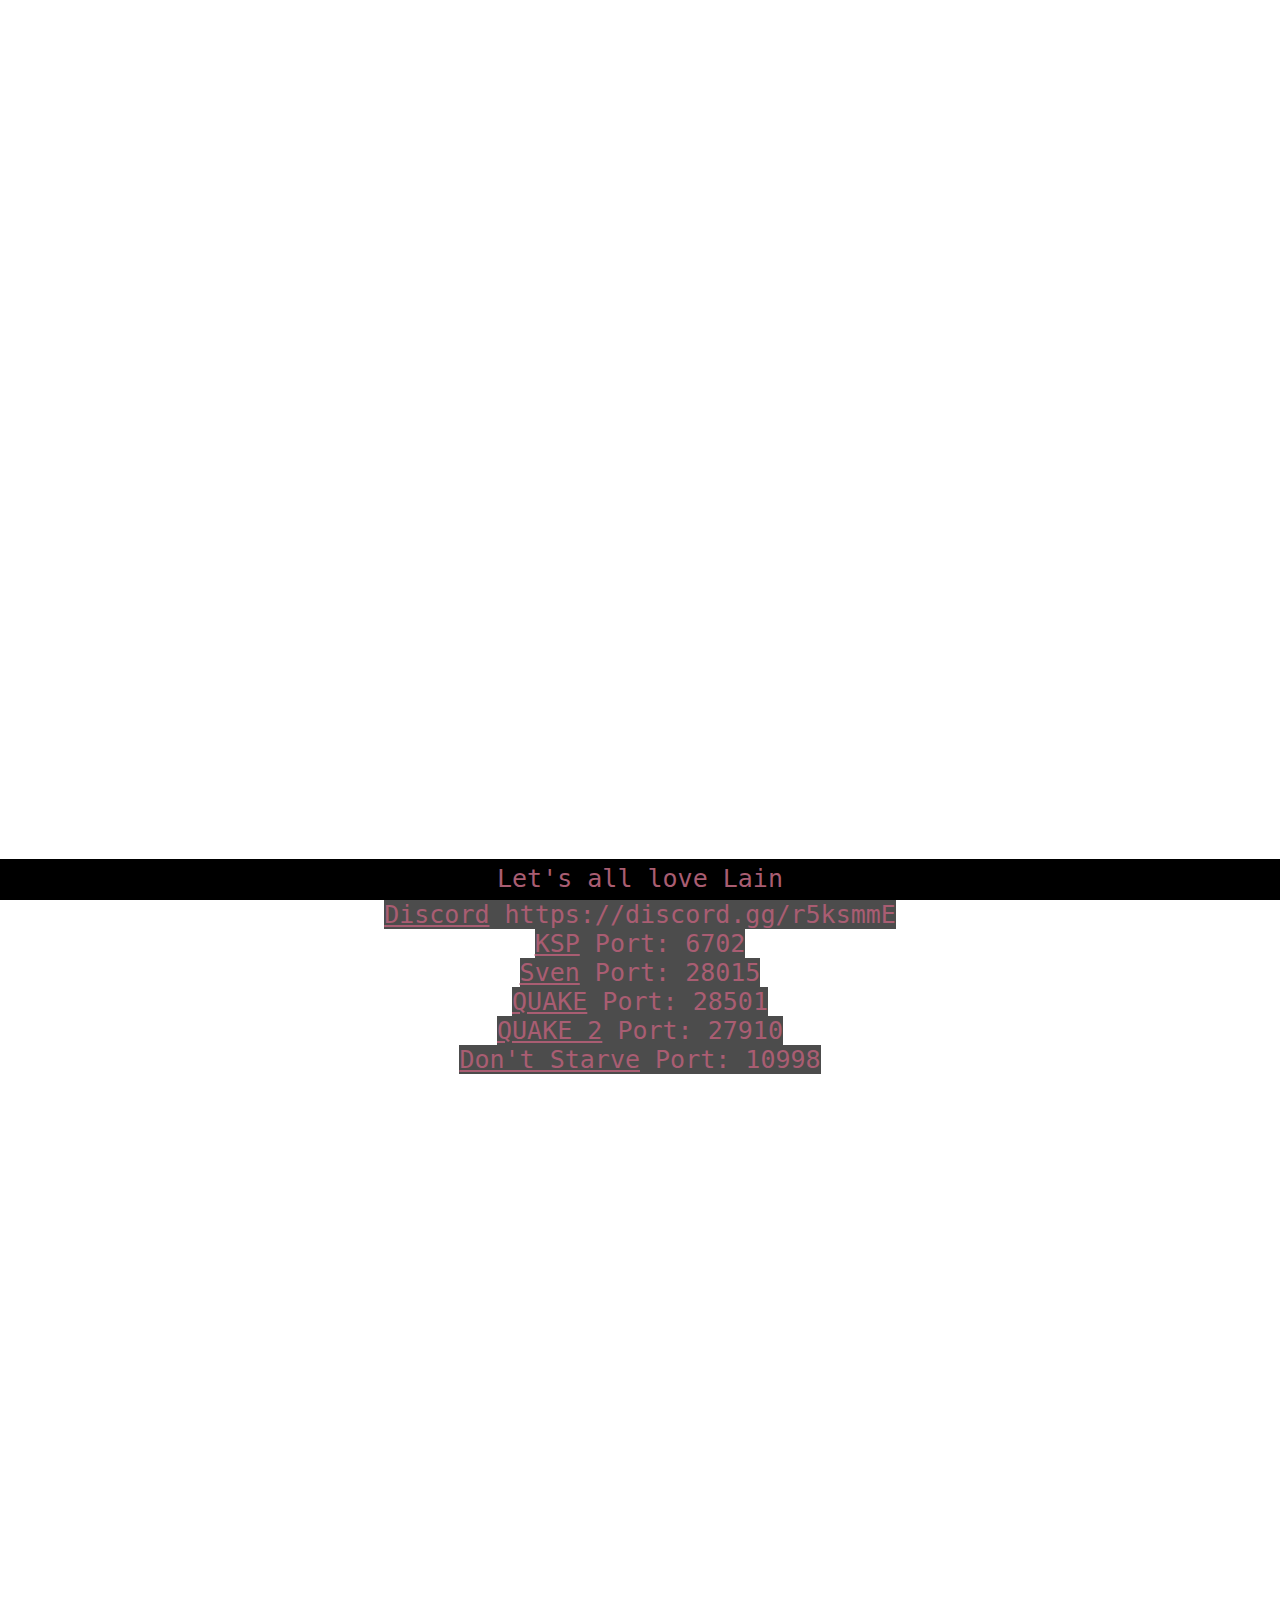
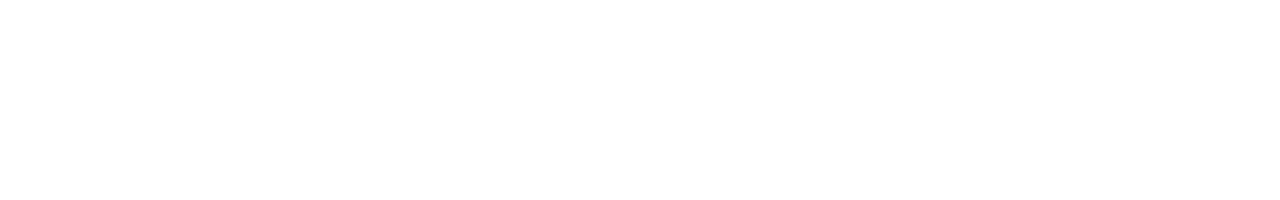
==== commit dd093876: "Optimized the site by removing remote resource fetching; fonts and the inital audio that plays is no" ====
--- a/index.html
+++ b/index.html
@@ -3,21 +3,20 @@
 <html lang="en-US">
   <head>
     <meta charset="utf-8">
-    <title>welcome</title>
-    <meta name="description" content="homepage for ghostsquad57">
+    <title>the wired</title>
+    <meta name="description" content="the wired">
     <meta name="keywords" content="Linux Gaming, GhostSquad57, Linux, lain">
     <meta name="author" content="Keith Henderson Jr">
     <meta name="viewport" content="width=device-width, initial-scale=1.0"> <!-- for mobile scaling  -->
     <meta name="referrer" content="no-referrer">
     <link rel="stylesheet" type="text/css" href="/style.css">
-    <link href="https://fonts.googleapis.com/css?family=Roboto|Roboto+Slab|Roboto+Mono|Lato|Open+Sans|VT323" rel="stylesheet" />
-    <link rel="icon" type="image/x-icon" href="/favicon.ico" />
   </head>
 
 <body>
-<audio autoplay loop>
-  <source src="https://my.mixtape.moe/zvxhwe.aac" type="audio/aac">
+<audio loop>
+  <source src="resources/music.ogg" preload="metadata" type="audio/ogg; codecs=vorbis">
 </audio>
+
 <div class="parallax"></div>
 
 <div class="infobox">
--- a/style.css
+++ b/style.css
@@ -7,7 +7,7 @@
 
 html, body {
   color: #ffffff;
-  font-family: 'Roboto','Lato','Open Sans',sans-serif;
+  font-family: sans-serif;
   text-align: center;
   margin: 0px;
   padding: 0px;
@@ -51,7 +51,7 @@
 }
 
 h1,h2,h3,h4,h5,h6 { /* I like serif fonts for headers, mka? */
-  font-family: "Roboto Slab",serif;
+  font-family: serif;
   font-weight: normal;
 }
 
@@ -92,3 +92,9 @@
   bottom: 0px;
   z-index: 1;
 }
+
+@font-face {
+  font-family: "VT323";
+  src: url("resources/vt323-regular-webfont.woff2") format("woff2"),
+       url("resources/vt323-regular-webfont.woff2") format("woff");
+}
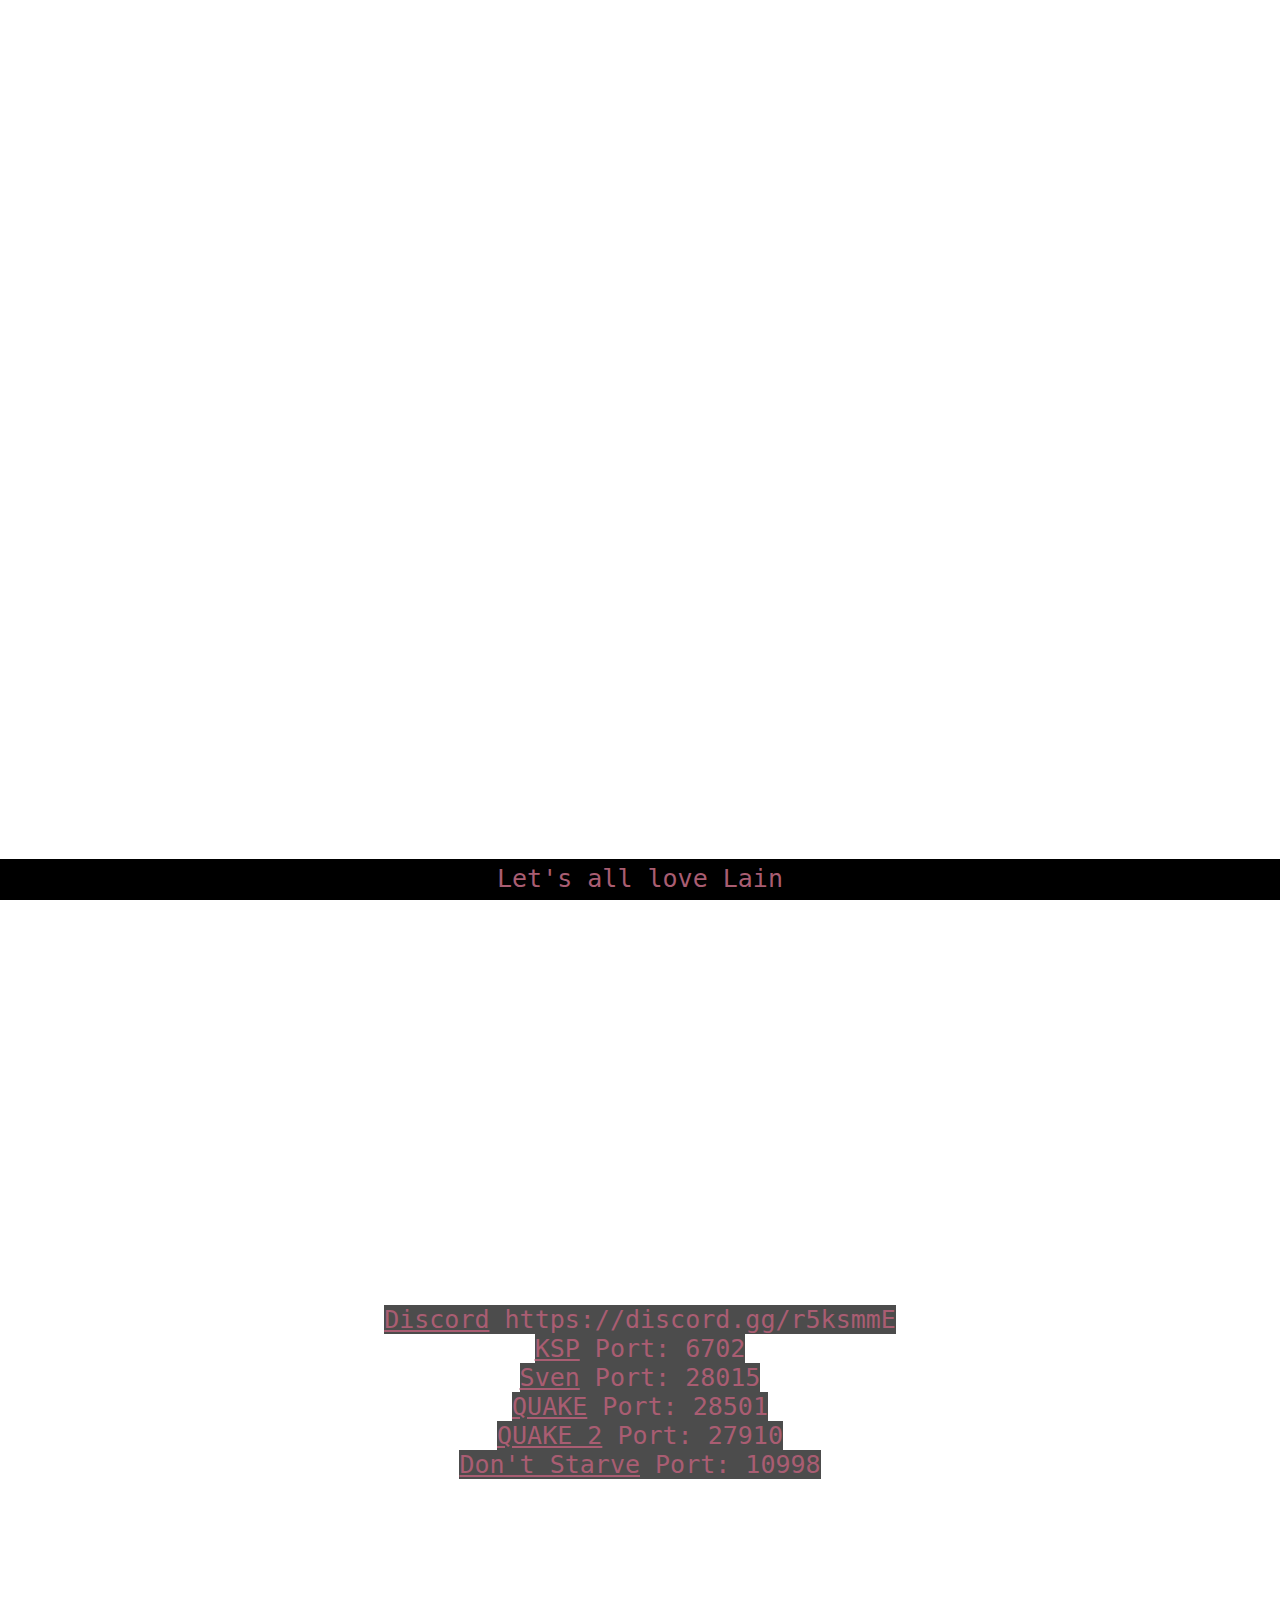
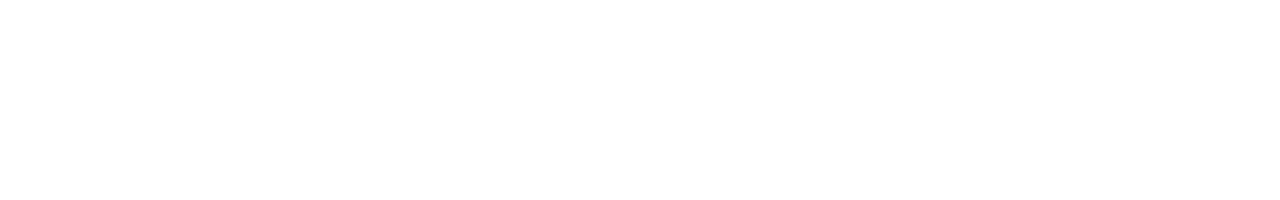
==== commit a2952560: "bump for gitweb test" ====
--- a/index.html
+++ b/index.html
@@ -1,5 +1,4 @@
 <!DOCTYPE html>
-<!-- I'm still learning here! http://web.archive.org/web/20161005234156/https://ghostsquad57.com/ -->
 <html lang="en-US">
   <head>
     <meta charset="utf-8">
--- a/style.css
+++ b/style.css
@@ -33,53 +33,16 @@
 }
 
 .infobox code {
+  text-align: center;
+  position: relative;
+  top: 45%;
   background: rgba(0, 0, 0, 0.7);
-}
-
-h1+p {
-  text-align: left;
-  font-size: 1.1rem;
-  max-width: 760px;
-  margin: auto;
-  line-height: 140%;
 }
 
 code {
   font-family: 'VT323','monospace';
   color: #a95d72;
   font-size: 25px;
-}
-
-h1,h2,h3,h4,h5,h6 { /* I like serif fonts for headers, mka? */
-  font-family: serif;
-  font-weight: normal;
-}
-
-h1 {
-  font-size: 3rem;
-  padding-top: 50px;
-}
-
-h2 {
-  font-size: 2.6rem;
-}
-
-a:link {
-  color: #848484;
-  text-decoration: none;
-}
-
-a:visited {
-  color: #848484;
-}
-
-a:hover {
-  color: white;
-  text-decoration: underline;
-}
-
-a:active {
-  color: white;
 }
 
 footer {
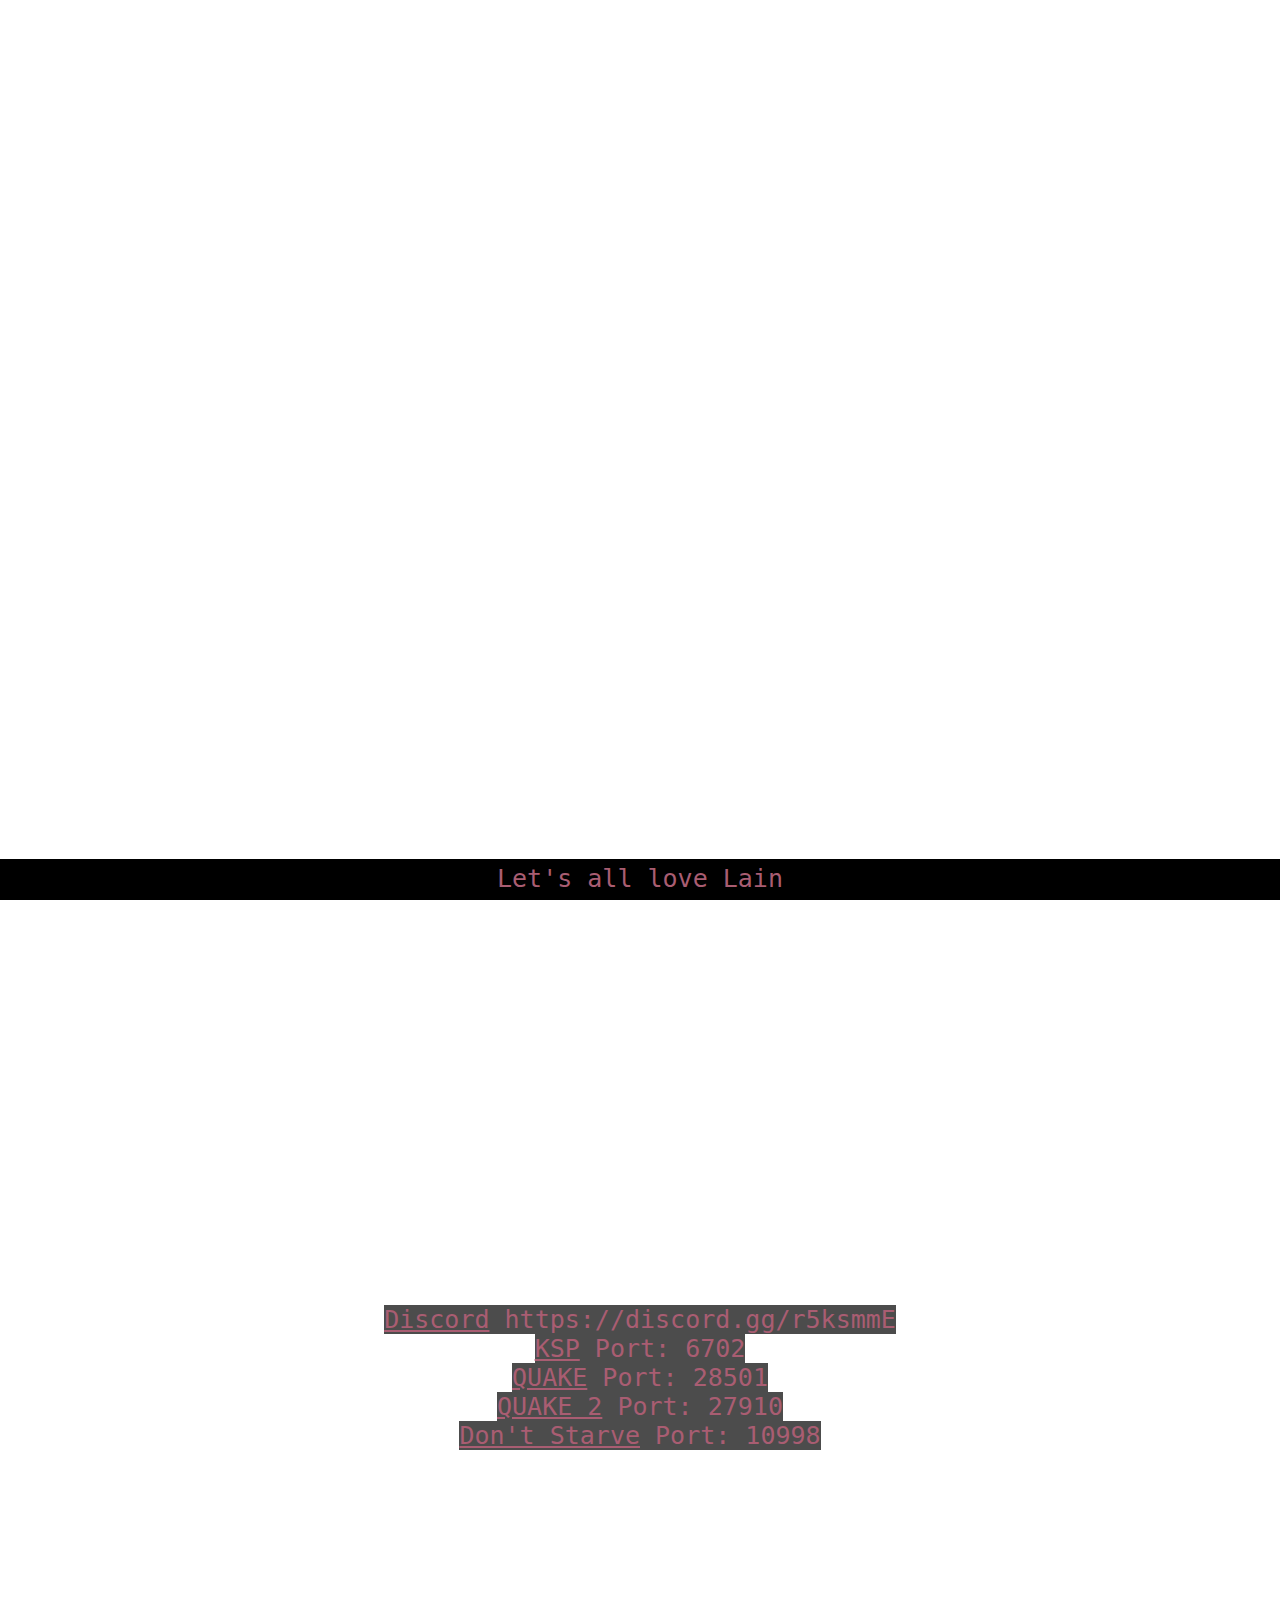
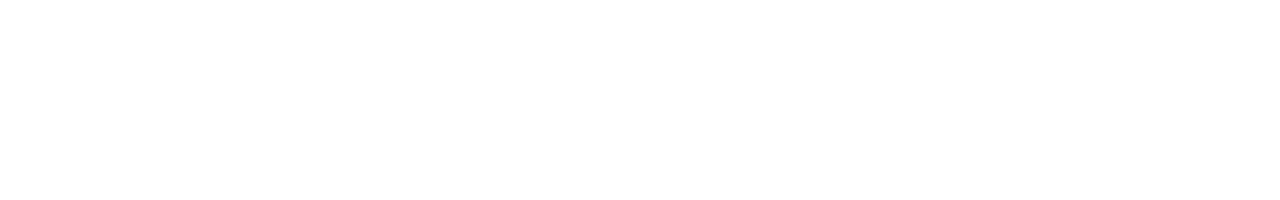
==== commit 4123b162: "Removed listing for SVEN server: Sven was having issues running reliably, so for now it's been disab" ====
--- a/index.html
+++ b/index.html
@@ -26,9 +26,6 @@
       <u>KSP</u>
       Port: 6702
       <br>
-      <u>Sven</u>
-      Port: 28015
-      <br>
       <u>QUAKE</u>
       Port: 28501
       <br>
